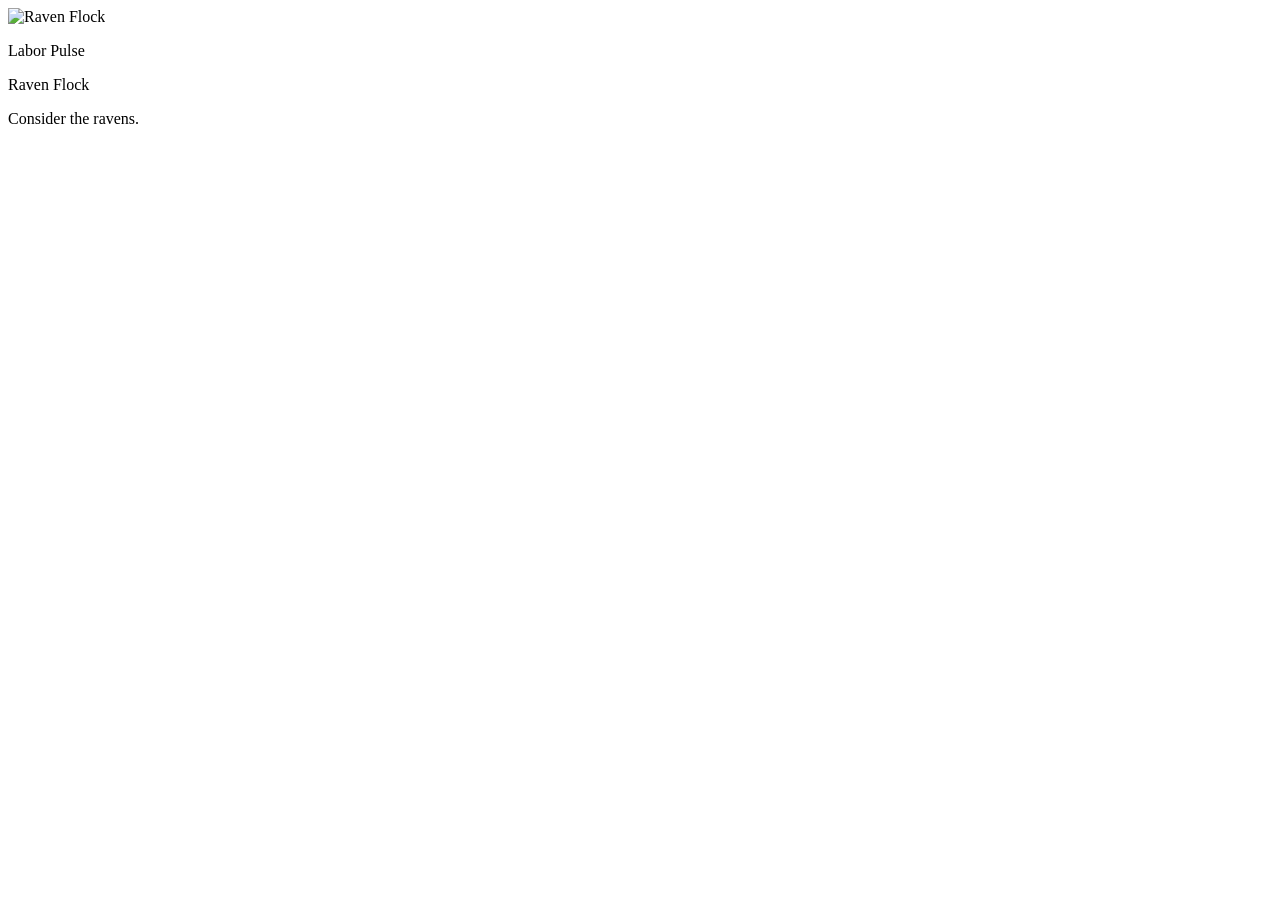
==== labor-pulse/index.html @ 2f73dde4 "Publish Labor Pulse on GitHub Pages" ====
<!DOCTYPE html><html lang="en" class="antialiased"><head><meta name="twitter:card" content="summary_large_image"><meta property="og:title" content="Labor Pulse"><meta charSet="utf-8"/><meta name="viewport" content="width=device-width, initial-scale=1, viewport-fit=cover, maximum-scale=1"/><link rel="preload" as="image" href="/raven-flock/labor-pulse/brand/logo-a.png"/><link rel="stylesheet" href="/raven-flock/labor-pulse/assets/styles-6va4rPBb.css" data-precedence="default"/><link rel="stylesheet" href="https://fonts.googleapis.com/css2?family=Figtree:wght@400;500;600;700&amp;display=swap" data-precedence="default"/><title>Labor Pulse</title><meta name="description" content="A quiet labor companion from Raven Flock. Time contractions, breathe the peak, and know when to call."/><meta name="theme-color" content="#0E1014"/><meta name="apple-mobile-web-app-capable" content="yes"/><meta name="apple-mobile-web-app-status-bar-style" content="black-translucent"/><meta name="apple-mobile-web-app-title" content="Labor Pulse"/><meta name="mobile-web-app-capable" content="yes"/><link rel="modulepreload" href="/raven-flock/labor-pulse/assets/index-B5l8cM1c.js"/><link rel="modulepreload" href="/raven-flock/labor-pulse/assets/routes-B8ufYHp8.js"/><link rel="icon" type="image/svg+xml" href="/raven-flock/labor-pulse/favicon.svg"/><link rel="manifest" href="/raven-flock/labor-pulse/manifest.webmanifest"/><link rel="apple-touch-icon" href="/raven-flock/labor-pulse/apple-touch-icon.png"/><link rel="preconnect" href="https://fonts.googleapis.com"/><link rel="preconnect" href="https://fonts.gstatic.com" crossorigin="anonymous"/><link rel="manifest" href="/raven-flock/labor-pulse/__grok/manifest.webmanifest"><link rel="apple-touch-icon" href="/raven-flock/labor-pulse/__grok/icon-180.png"><script src="https://grok.com/grok-app-builder/extensions.js" defer></script></head><body class="bg-bg text-fg"><!--$--><div class="phone-shell flex justify-center"><div class="relative isolate flex h-dvh min-h-dvh w-full max-w-[430px] flex-col overflow-hidden bg-bg"><div class="flex min-h-dvh flex-col justify-end px-6 pb-16"><img src="/raven-flock/labor-pulse/brand/logo-a.png" width="96" height="96" alt="Raven Flock" class="mb-5 h-24 w-24 object-contain"/><p class="text-[13px] uppercase tracking-[0.18em] text-action">Labor Pulse</p><p class="mt-3 text-[28px] font-semibold tracking-tight">Raven Flock</p><p class="mt-2 text-[15px] text-muted">Consider the ravens.</p></div></div></div><!--/$--><script class="$tsr" id="$tsr-stream-barrier">(self.$R=self.$R||{})["tsr"]=[];self.$_TSR={h(){this.hydrated=!0,this.c()},e(){this.streamEnded=!0,this.c()},c(){this.hydrated&&this.streamEnded&&(delete self.$_TSR,delete self.$R.tsr)},p(e){this.initialized?e():this.buffer.push(e)},buffer:[]};$_TSR.router=($R=>$R[0]={manifest:$R[1]={routes:$R[2]={__root__:$R[3]={preloads:$R[4]=["/raven-flock/labor-pulse/assets/index-B5l8cM1c.js"],scripts:$R[5]=[$R[6]={attrs:$R[7]={type:"module",async:!0,src:"/raven-flock/labor-pulse/assets/index-B5l8cM1c.js"}}]},"/":$R[8]={preloads:$R[9]=["/raven-flock/labor-pulse/assets/routes-B8ufYHp8.js"]}}},matches:$R[10]=[$R[11]={i:"__root__ ",u:1790912121895,s:"success",ssr:!0},$R[12]={i:"  ",u:1790912121895,s:"success",ssr:!0}]})($R["tsr"]);$_TSR.e();document.currentScript.remove()</script><script type="module" async="" src="/raven-flock/labor-pulse/assets/index-B5l8cM1c.js"></script></body></html>
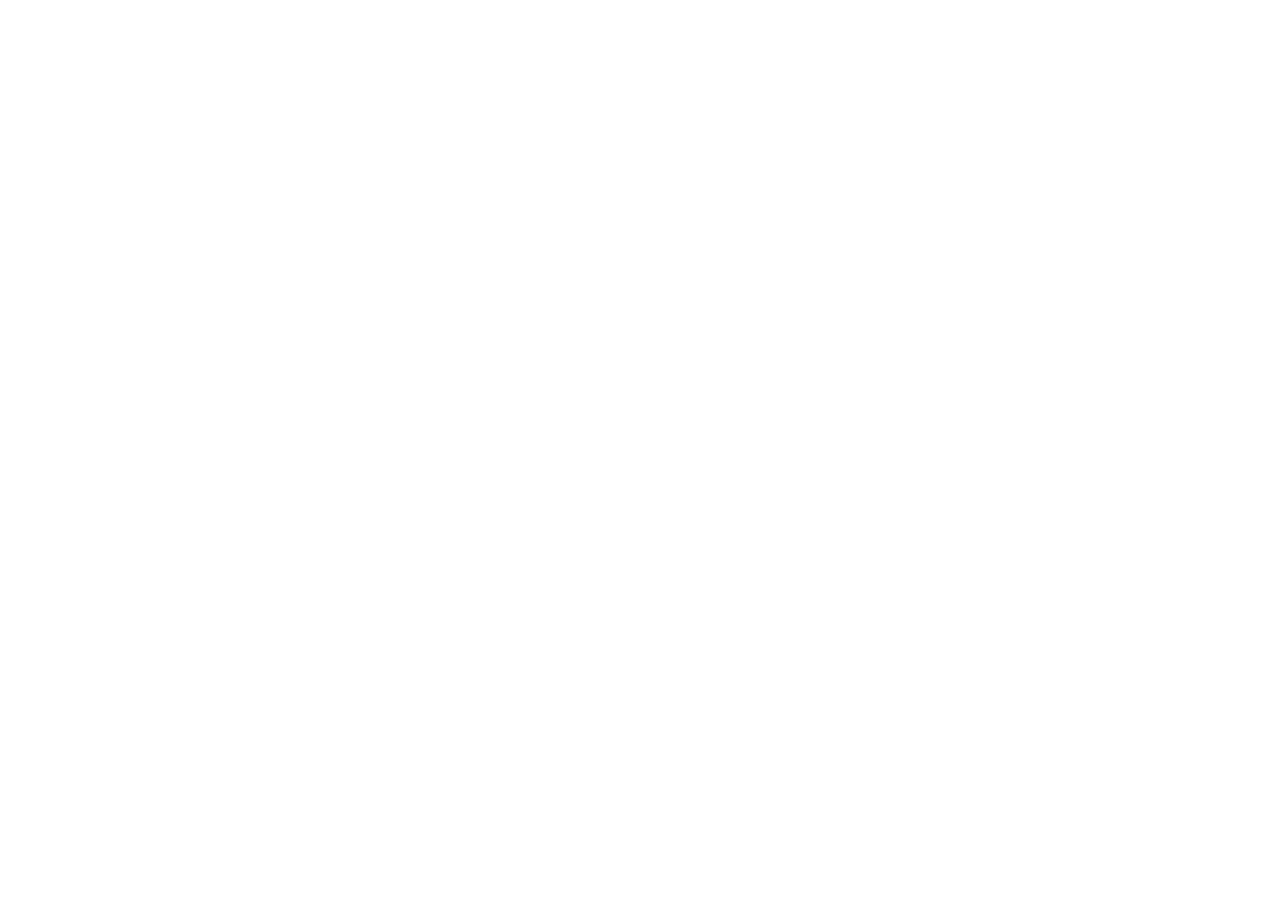
==== commit 783284cb: "Point Labor Pulse at its working Pages URL The labor-pulse/ copy here was built with its router base" ====
--- a/labor-pulse/index.html
+++ b/labor-pulse/index.html
@@ -1 +1,14 @@
-<!DOCTYPE html><html lang="en" class="antialiased"><head><meta name="twitter:card" content="summary_large_image"><meta property="og:title" content="Labor Pulse"><meta charSet="utf-8"/><meta name="viewport" content="width=device-width, initial-scale=1, viewport-fit=cover, maximum-scale=1"/><link rel="preload" as="image" href="/raven-flock/labor-pulse/brand/logo-a.png"/><link rel="stylesheet" href="/raven-flock/labor-pulse/assets/styles-6va4rPBb.css" data-precedence="default"/><link rel="stylesheet" href="https://fonts.googleapis.com/css2?family=Figtree:wght@400;500;600;700&amp;display=swap" data-precedence="default"/><title>Labor Pulse</title><meta name="description" content="A quiet labor companion from Raven Flock. Time contractions, breathe the peak, and know when to call."/><meta name="theme-color" content="#0E1014"/><meta name="apple-mobile-web-app-capable" content="yes"/><meta name="apple-mobile-web-app-status-bar-style" content="black-translucent"/><meta name="apple-mobile-web-app-title" content="Labor Pulse"/><meta name="mobile-web-app-capable" content="yes"/><link rel="modulepreload" href="/raven-flock/labor-pulse/assets/index-B5l8cM1c.js"/><link rel="modulepreload" href="/raven-flock/labor-pulse/assets/routes-B8ufYHp8.js"/><link rel="icon" type="image/svg+xml" href="/raven-flock/labor-pulse/favicon.svg"/><link rel="manifest" href="/raven-flock/labor-pulse/manifest.webmanifest"/><link rel="apple-touch-icon" href="/raven-flock/labor-pulse/apple-touch-icon.png"/><link rel="preconnect" href="https://fonts.googleapis.com"/><link rel="preconnect" href="https://fonts.gstatic.com" crossorigin="anonymous"/><link rel="manifest" href="/raven-flock/labor-pulse/__grok/manifest.webmanifest"><link rel="apple-touch-icon" href="/raven-flock/labor-pulse/__grok/icon-180.png"><script src="https://grok.com/grok-app-builder/extensions.js" defer></script></head><body class="bg-bg text-fg"><!--$--><div class="phone-shell flex justify-center"><div class="relative isolate flex h-dvh min-h-dvh w-full max-w-[430px] flex-col overflow-hidden bg-bg"><div class="flex min-h-dvh flex-col justify-end px-6 pb-16"><img src="/raven-flock/labor-pulse/brand/logo-a.png" width="96" height="96" alt="Raven Flock" class="mb-5 h-24 w-24 object-contain"/><p class="text-[13px] uppercase tracking-[0.18em] text-action">Labor Pulse</p><p class="mt-3 text-[28px] font-semibold tracking-tight">Raven Flock</p><p class="mt-2 text-[15px] text-muted">Consider the ravens.</p></div></div></div><!--/$--><script class="$tsr" id="$tsr-stream-barrier">(self.$R=self.$R||{})["tsr"]=[];self.$_TSR={h(){this.hydrated=!0,this.c()},e(){this.streamEnded=!0,this.c()},c(){this.hydrated&&this.streamEnded&&(delete self.$_TSR,delete self.$R.tsr)},p(e){this.initialized?e():this.buffer.push(e)},buffer:[]};$_TSR.router=($R=>$R[0]={manifest:$R[1]={routes:$R[2]={__root__:$R[3]={preloads:$R[4]=["/raven-flock/labor-pulse/assets/index-B5l8cM1c.js"],scripts:$R[5]=[$R[6]={attrs:$R[7]={type:"module",async:!0,src:"/raven-flock/labor-pulse/assets/index-B5l8cM1c.js"}}]},"/":$R[8]={preloads:$R[9]=["/raven-flock/labor-pulse/assets/routes-B8ufYHp8.js"]}}},matches:$R[10]=[$R[11]={i:"__root__ ",u:1790912121895,s:"success",ssr:!0},$R[12]={i:"  ",u:1790912121895,s:"success",ssr:!0}]})($R["tsr"]);$_TSR.e();document.currentScript.remove()</script><script type="module" async="" src="/raven-flock/labor-pulse/assets/index-B5l8cM1c.js"></script></body></html>+<!DOCTYPE html>
+<html lang="en">
+<head>
+  <meta charset="utf-8" />
+  <title>Labor Pulse</title>
+  <meta name="robots" content="noindex" />
+  <link rel="canonical" href="https://dust2ash7.github.io/Labor-Pulse/" />
+  <meta http-equiv="refresh" content="0; url=https://dust2ash7.github.io/Labor-Pulse/" />
+  <script>location.replace("https://dust2ash7.github.io/Labor-Pulse/" + location.search + location.hash);</script>
+</head>
+<body>
+  <p>Labor Pulse has moved to <a href="https://dust2ash7.github.io/Labor-Pulse/">dust2ash7.github.io/Labor-Pulse</a>.</p>
+</body>
+</html>
